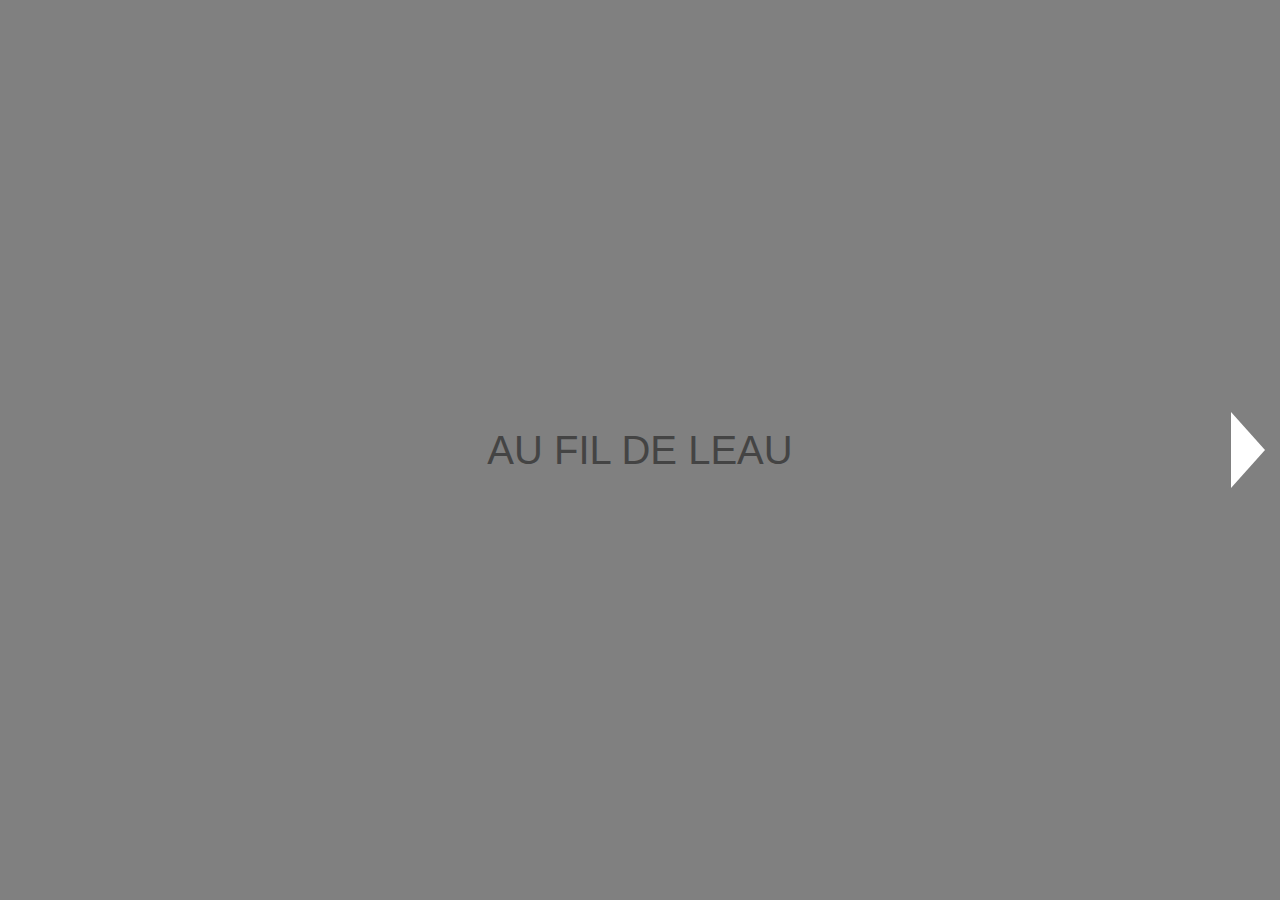
==== __projects/1_aufildeleau/x/stg_myproject.html @ 80ad35b6 "first commit" ====
<html xmlns="http://www.w3.org/1999/xhtml">

<head>
	<meta http-equiv="Content-Type" content="text/html; charset=utf-8" />
	<title>STG | AU FIL DE LEAU</title>
	<meta name="author" content="$author" />
	<meta name="description" content="Storygraph" />
	<meta name="keywords"  content="$keywords" />
	<meta name="Resource-type" content="Document" />


	<link rel="stylesheet" type="text/css" href="_css/jquery.fullPage.css" />
	<link rel="stylesheet" type="text/css" href="_css/examples.css" />

<!-- 	// js after css !!! -->
	<script type="text/javascript" src="_js/jquery.1.8.3.min.js"></script>
	<script type="text/javascript" src="_js/jquery-ui.1.9.1.min.js"></script>

	<script type="text/javascript" src="_js/jquery.fullPage.js"></script>
	<script type="text/javascript" src="_js/examples.js"></script>


<style>

/* Style for our header texts
	* --------------------------------------- */
	
	body {
	  font-size: 40px;
	  font-family: arial, helvetica;
	  color: #000;
	  margin: 0;
	  padding: 0;
	}
	
	
	h1 {
	  font-weight: normal;
	  font-size: inherit
	}

	#fp-nav {
	  display: none;
	}
	
	.section {
	  text-align: center;
	  background: grey;
	}

	.slide {
	    width:100%;
	    height:100%;
	    padding:0;
	    margin:0;
	}

	.div-no-repeat {
	    /*background-image: url('http://lorempixel.com/g/500/500/');*/
	    background-repeat: no-repeat;
	}

	.div-contain {
	    background-size: contain;
	}
	
	.div-cover {
	    background-size: cover;
	}

	.num {
	  position: absolute;
	  bottom: 15px;
	  left: 15px;
	  text-align: left;
	  z-index: 999999;
	  background:yellow;
	}

</style>


<script type="text/javascript">
	
$(document).ready(function() {



  $('#fullpage').fullpage({

 //  	sectionsColor: ['#1bbc9b', '#4BBFC3', '#7BAABE', 'whitesmoke', '#ccddff'],
	// anchors: ['firstPage', 'secondPage', 'thirdPage', 'fourthPage', 'lastPage'],
	anchors: ['firstPage', 'lastPage'],
	menu: '#menu',

	afterRender: function() {
	console.log('afterRender');
	$(".fp-next").show();
	// $.fn.fullpage.setAllowScrolling(false, 'left, right');
	//$.fn.fullpage.setAllowScrolling(false);
	// $.fn.fullpage.moveSlideLeft(false);
	//$.fn.fullpage.moveSlideRight();
	},

    afterSlideLoad: function(anchorLink, index, slideAnchor, slideIndex) {
	
			var loadedSlide = $(this);
			var totalItems = loadedSlide.siblings().length;
			var numContainer = loadedSlide.closest('.fp-section').find('.num');
			var id = loadedSlide.closest('.slide').attr('id');
			numContainer.html(slideIndex + '/' + totalItems + '   ' + id);

			$(".fp-controlArrow").show();
			$(".fp-prev").show();
			$(".fp-next").show();

			if(id == "case_TITLE"){
			    $(".fp-prev").hide();
			}
			if(id == "case_END"){
			    $(".fp-next").hide();
			}
    },

	afterLoad: function(anchorLink, index) {
		var loadedSlide = $(this);
		var id = loadedSlide.closest('.slide').attr('id');

		$(".fp-controlArrow").hide();
		// $(".fp-next").show();
		// $(".fp-prev").show();

		if(id == "case_TITLE"){
		    $(".fp-prev").hide();
		    $(".fp-next").show();
		}
		if(id == "case_END"){
			$(".fp-prev").show();
		    $(".fp-next").hide();
		}

	},

    onSlideLeave: function (anchorLink, index, slideIndex, direction, nextSlideIndex) {
            var loadedSlide = $(this);
            var id = loadedSlide.closest('.slide').attr('id');
			// if(id == "slide10"){
			// 	$(".fp-prev").show();
			//     $(".fp-next").hide();
			//     var nextSlideIndex = slideIndex;
			// }
    }



  });


});

</script>





</head>
<body>



<ul id="menu" style="display:none;" >
	<!-- <li data-menuanchor="firstPage" class="active"><a href="#firstPage/1">1</a></li> -->
<!-- 	<li data-menuanchor="firstPage" class="active"><a href="#firstPage/">1</a></li>
	<li data-menuanchor="secondPage"><a href="#firstPage/1">2</a></li>
	<li data-menuanchor="thirdPage" ><a href="#firstPage/2">3</a></li>
	<li data-menuanchor="fourthPage"><a href="#firstPage/3">4</a></li> -->

	<li data-menuanchor="firstPage"><a href="#case_TITLE">TITLE</a></li>
		<li data-menuanchor="case_9"><a href="#case_9">case 9</a></li><li data-menuanchor="case_11"><a href="#case_11">case 11</a></li><li data-menuanchor="case_10"><a href="#case_10">case 10</a></li><li data-menuanchor="case_7"><a href="#case_7">case 7</a></li><li data-menuanchor="case_8"><a href="#case_8">case 8</a></li><li data-menuanchor="case_1"><a href="#case_1">case 1</a></li><li data-menuanchor="case_3"><a href="#case_3">case 3</a></li><li data-menuanchor="case_14"><a href="#case_14">case 14</a></li><li data-menuanchor="case_4"><a href="#case_4">case 4</a></li><li data-menuanchor="case_12"><a href="#case_12">case 12</a></li><li data-menuanchor="case_13"><a href="#case_13">case 13</a></li><li data-menuanchor="case_5"><a href="#case_5">case 5</a></li><li data-menuanchor="case_15"><a href="#case_15">case 15</a></li>	<li data-menuanchor="fourthPage"><a href="#case_END">END</a></li>

</ul>

<div id="fullpage">

	  <div class="section">

<!-- 		    <div class="slide active" id="slide1">
		      <h1>S1</h1>
		  </div> 

		    <div class="slide" id="slide1">
		      <h1>S1</h1>
		  </div>
-->


		<div id="case_TITLE" class="slide div-no-repeat div-contain">
				<h1>AU FIL DE LEAU</h1>
		</div>


		<div id="case_9" class="slide div-no-repeat div-contain"><h1>9</h1></div><div id="case_11" class="slide div-no-repeat div-contain"><h1>11</h1></div><div id="case_10" class="slide div-no-repeat div-contain"><h1>10</h1></div><div id="case_7" class="slide div-no-repeat div-contain"><h1>7</h1></div><div id="case_8" class="slide div-no-repeat div-contain"><h1>8</h1></div><div id="case_1" class="slide div-no-repeat div-contain"><h1>1</h1></div><div id="case_3" class="slide div-no-repeat div-contain"><h1>3</h1></div><div id="case_14" class="slide div-no-repeat div-contain"><h1>14</h1></div><div id="case_4" class="slide div-no-repeat div-contain"><h1>4</h1></div><div id="case_12" class="slide div-no-repeat div-contain"><h1>12</h1></div><div id="case_13" class="slide div-no-repeat div-contain"><h1>13</h1></div><div id="case_5" class="slide div-no-repeat div-contain"><h1>5</h1></div><div id="case_15" class="slide div-no-repeat div-contain"><h1>15</h1></div>

		<div id="case_END" class="slide div-no-repeat div-contain">
				<h1>FIN</h1>
		</div>

		      
		    <div class="num"></div>


	  </div>

</div>

<!-- 
<div id="fullpageDES" style="display:none;">

	<div class="section active" id="section1">


		<div id="case_TITLE" class="slide div-slide">
			<div class="intro">
				<h1>AU FIL DE LEAU</h1>
			</div>
		</div>


		<div id="case_9" class="slide div-slide"><div class="intro"><h1>9</h1></div></div><div id="case_11" class="slide div-slide"><div class="intro"><h1>11</h1></div></div><div id="case_10" class="slide div-slide"><div class="intro"><h1>10</h1></div></div><div id="case_7" class="slide div-slide"><div class="intro"><h1>7</h1></div></div><div id="case_8" class="slide div-slide"><div class="intro"><h1>8</h1></div></div><div id="case_1" class="slide div-slide"><div class="intro"><h1>1</h1></div></div><div id="case_3" class="slide div-slide"><div class="intro"><h1>3</h1></div></div><div id="case_14" class="slide div-slide"><div class="intro"><h1>14</h1></div></div><div id="case_4" class="slide div-slide"><div class="intro"><h1>4</h1></div></div><div id="case_12" class="slide div-slide"><div class="intro"><h1>12</h1></div></div><div id="case_13" class="slide div-slide"><div class="intro"><h1>13</h1></div></div><div id="case_5" class="slide div-slide"><div class="intro"><h1>5</h1></div></div><div id="case_15" class="slide div-slide"><div class="intro"><h1>15</h1></div></div>

		<div id="case_END" class="slide div-slide">
			<div class="intro">
				<h1>FIN</h1>
			</div>
		</div>


	</div>

</div> -->



<script>

var url = "storygraph-json.txt";


function populateCases() {
    getJson(function(json_obj) {
        //processing the data
        // console.log(json_obj);
        // var json_obj = $.parseJSON(json_obj);//parse JSON
        for (var i in json_obj) 
            {
            	// ------------------ case json
            	// console.log(json_obj[i]); // ["cases","7","jpg"]
                var classes = json_obj[i][0];
                var id = json_obj[i][1];
                var ext = json_obj[i][2];
                console.log(classes + ",  " + id + " ,  " + ext);

            	// ------------------ case json_string
                // console.log(json_obj[i].classes + ",  " + json_obj[i].id + ",  " + json_obj[i].ext);
                // var classes = json_obj[i].classes;
                // var id = json_obj[i].id;
                // var ext = json_obj[i].ext;
                // if(ext!=""){
                if(ext){
			        var imageUrl = 'cases/case_'+id+'/case_'+id+'_bg.'+ext+'';
					var id_div = "#case_"+id;
			        $(id_div).css('background-image', 'url(' + imageUrl + ')');                	
                }


            }

    });
}


function getJson(callback) {
    var data;
    $.ajax({
        url: url,
        dataType: "json", //set to JSON
        success: function (resp) {
            data = resp;
            callback(data);
        },
        error: function () {}
    }); // ajax asynchronus request 
    //the following line wouldn't work, since the function returns immediately
    //return data; // return data from the ajax request
}


populateCases();



// $.ajax({
//         type: "GET", 
//         url: urlX, 
// 		dataType: "json", //set to JSON
//         success: function(response)
//         {
// 	    	var json_obj = $.parseJSON(response);//parse JSON
//             for (var i in json_obj) 
//             {

//                 console.log(json_obj[i].classes + ",  " + json_obj[i].id + ",  " + json_obj[i].ext);
//                 var id = json_obj[i].id;
//                 var ext = json_obj[i].ext;

// 		        var imageUrl = 'cases/case_'+id+'/case_'+id+'_bg.'+ext+'';
// 				var id_div = "#case_"+id;
// 		        $(id_div).css('background-image', 'url(' + imageUrl + ')');

//             }

//         }    
// }) 








// $.get( url, function( data ) {

//  obj = JSON.parse(data);

// 	console.log('data');
// 	console.log(data);
//   // console.log(JSON.encode(data));
//   console.log(typeof(data));

// });



// for (var i = 0; i < arrayLength; i++) {
// 		id = myStringArray_ID[i];


//         var imageUrl = 'cases/case_'+id+'/case_'+id+'_bg.'+ext+'';
// 		var id_div = "#case_"+id;
//         $(id_div).css('background-image', 'url(' + imageUrl + ')');

// }


		
        // imageUrl = '../../__projects/1_aufildeleau/cases/case_7/case_7_bg.jpg';
        // $('#case_7').css('background-image', 'url(' + imageUrl + ')');

        // imageUrl = '../../__projects/1_aufildeleau/cases/case_6/case_6_bg.jpg';
        // $('#case_6').css('background-image', 'url(' + imageUrl + ')');

        // imageUrl = '../../__projects/1_aufildeleau/cases/case_9/case_9_bg.jpg';
        // $('#case_9').css('background-image', 'url(' + imageUrl + ')');

        // imageUrl = '../../__projects/1_aufildeleau/cases/case_3/case_3_bg.png';
        // $('#case_3').css('background-image', 'url(' + imageUrl + ')');

        // imageUrl = '../../__projects/1_aufildeleau/cases/case_2/case_2_bg.jpg';
        // $('#case_2').css('background-image', 'url(' + imageUrl + ')');




</script>

</body>
</html>
---- __projects/1_aufildeleau/x/_css/examples.css ----
@CHARSET "ISO-8859-1";
/* Reset CSS
 * --------------------------------------- */
body,div,dl,dt,dd,ul,ol,li,h1,h2,h3,h4,h5,h6,pre,
form,fieldset,input,textarea,p,blockquote,th,td {
    padding: 0;
    margin: 0;
}
a{
	text-decoration:none;
}
table {
    border-spacing: 0;
}
fieldset,img {
    border: 0;
}
address,caption,cite,code,dfn,em,strong,th,var {
    font-weight: normal;
    font-style: normal;
}
strong{
	font-weight: bold;
}
ol,ul {
    list-style: none;
    margin:0;
    padding:0;
}
caption,th {
    text-align: left;

}
h1,h2,h3,h4,h5,h6 {
    font-weight: normal;
    font-size: 100%;
    margin:0;
    padding:0;
    color:#444;
}
q:before,q:after {
    content:'';
}
abbr,acronym { border: 0;
}


/* Custom CSS
 * --------------------------------------- */
body{
	font-family: arial,helvetica;
	color: #333;
	color: rgba(0,0,0,0.5);
}
.wrap{
	margin-left: auto;
	margin-right: auto;
	width: 960px;
	position: relative;
}
h1{
	font-size: 6em;
}
p{
	font-size: 2em;
}
.intro p{
	width: 50%;
	margin: 0 auto;
	font-size: 1.5em;
}
.section{
	text-align:center;
}
#menu li {
	display:inline-block;
	margin: 10px;
	color: #000;
	background:#fff;
	background: rgba(255,255,255, 0.5);
	-webkit-border-radius: 10px;
            border-radius: 10px;
}
#menu li.active{
	background:#666;
	background: rgba(0,0,0, 0.5);
	color: #fff;
}
#menu li a{
	text-decoration:none;
	color: #000;
}
#menu li.active a:hover{
	color: #000;
}
#menu li:hover{
	background: rgba(255,255,255, 0.8);
}
#menu li a,
#menu li.active a{
	padding: 9px 18px;
	display:block;
}
#menu li.active a{
	color: #fff;
}
#menu{
	position:fixed;
	top:0;
	left:0;
	height: 40px;
	z-index: 70;
	width: 100%;
	padding: 0;
	margin:0;
}
.twitter-share-button{
	position: fixed;
	z-index: 99;
	right: 149px;
	top: 9px;
}
#download{
	margin: 10px 0 0 0;
	padding: 15px 10px;
	color: #fff;
	text-shadow: 0 -1px 0 rgba(0,0,0,0.25);
	background-color: #49afcd;
	background-image: -moz-linear-gradient(top, #5bc0de, #2f96b4);
	background-image: -ms-linear-gradient(top, #5bc0de, #2f96b4);
	background-image: -webkit-gradient(linear,0 0,0 100%,from( #5bc0de),to( #2f96b4));
	background-image: -webkit-linear-gradient(top, #5bc0de, #2f96b4);
	background-image: -o-linear-gradient(top, #5bc0de, #2f96b4);
	background-image: linear-gradient(top, #5bc0de, #2f96b4);
	background-repeat: repeat-x;
	filter: progid:DXImageTransform.Microsoft.gradient(startColorstr='#5bc0de', endColorstr='#2f96b4', GradientType=0);
	border-color: #2f96b4 #2f96b4 #1f6377;
	border-color: rgba(0,0,0,.1) rgba(0,0,0,.1) rgba(0,0,0,.25);
	filter: progid:DXImageTransform.Microsoft.gradient(enabled=false);

	-webkit-border-radius: 6px;
	-moz-border-radius: 6px;
	border-radius: 6px;
	vertical-align: middle;
	cursor: pointer;
	display: inline-block;
	-webkit-box-shadow: inset 0 1px 0 rgba(255,255,255,0.2),0 1px 2px rgba(0,0,0,0.05);
	-moz-box-shadow: inset 0 1px 0 rgba(255,255,255,0.2),0 1px 2px rgba(0,0,0,0.05);
	box-shadow: inset 0 1px 0 rgba(255,255,255,0.2),0 1px 2px rgba(0,0,0,0.05);
}
#download a{
	text-decoration:none;
	color:#fff;
}
#download:hover{
	text-shadow: 0 -1px 0 rgba(0,0,0,.25);
	background-color: #2F96B4;
	background-position: 0 -15px;
	-webkit-transition: background-position .1s linear;
	-moz-transition: background-position .1s linear;
	-ms-transition: background-position .1s linear;
	-o-transition: background-position .1s linear;
	transition: background-position .1s linear;
}
#infoMenu{
	height: 20px;
	color: #f2f2f2;
	position:fixed;
	z-index:70;
	bottom:0;
	width:100%;
	text-align:right;
	font-size:0.9em;
	padding:8px 0 8px 0;
}
#infoMenu ul{
	padding: 0 40px;
}
#infoMenu li a{
	display: block;
	margin: 0 22px 0 0;
	color: #333;
}
#infoMenu li a:hover{
	text-decoration:underline;
}
#infoMenu li{
	display:inline-block;
	position:relative;
}
#examplesList{
	display:none;
	background: #282828;
	-webkit-border-radius: 6px;
	-moz-border-radius: 6px;
	border-radius: 6px;
	padding: 20px;
	float: left;
	position: absolute;
	bottom: 29px;
	right: 0;
	width:638px;
	text-align:left;
}
#examplesList ul{
	padding:0;
}
#examplesList ul li{
	display:block;
	margin: 5px 0;
}
#examplesList ul li a{
	color: #BDBDBD;
	margin:0;
}
#examplesList ul li a:hover{
	color: #f2f2f2;
}
#examplesList .column{
	float: left;
	margin: 0 20px 0 0;
}
#examplesList h3{
	color: #f2f2f2;
	font-size: 1.2em;
	margin: 0 0 15px 0;
	border-bottom: 1px solid rgba(0, 0, 0, 0.4);
	-webkit-box-shadow: 0 1px 0 rgba(255, 255, 255, 0.1);
	-moz-box-shadow: 0 1px 0 rgba(255,255,255,0.1);
	box-shadow: 0 1px 0 rgba(255, 255, 255, 0.1);
	padding: 0 0 5px 0;
}



/* Demos Menu
 * --------------------------------------- */
 #demosMenu{
	position:fixed;
	bottom: 10px;
	right:10px;
	z-index: 999;
 }
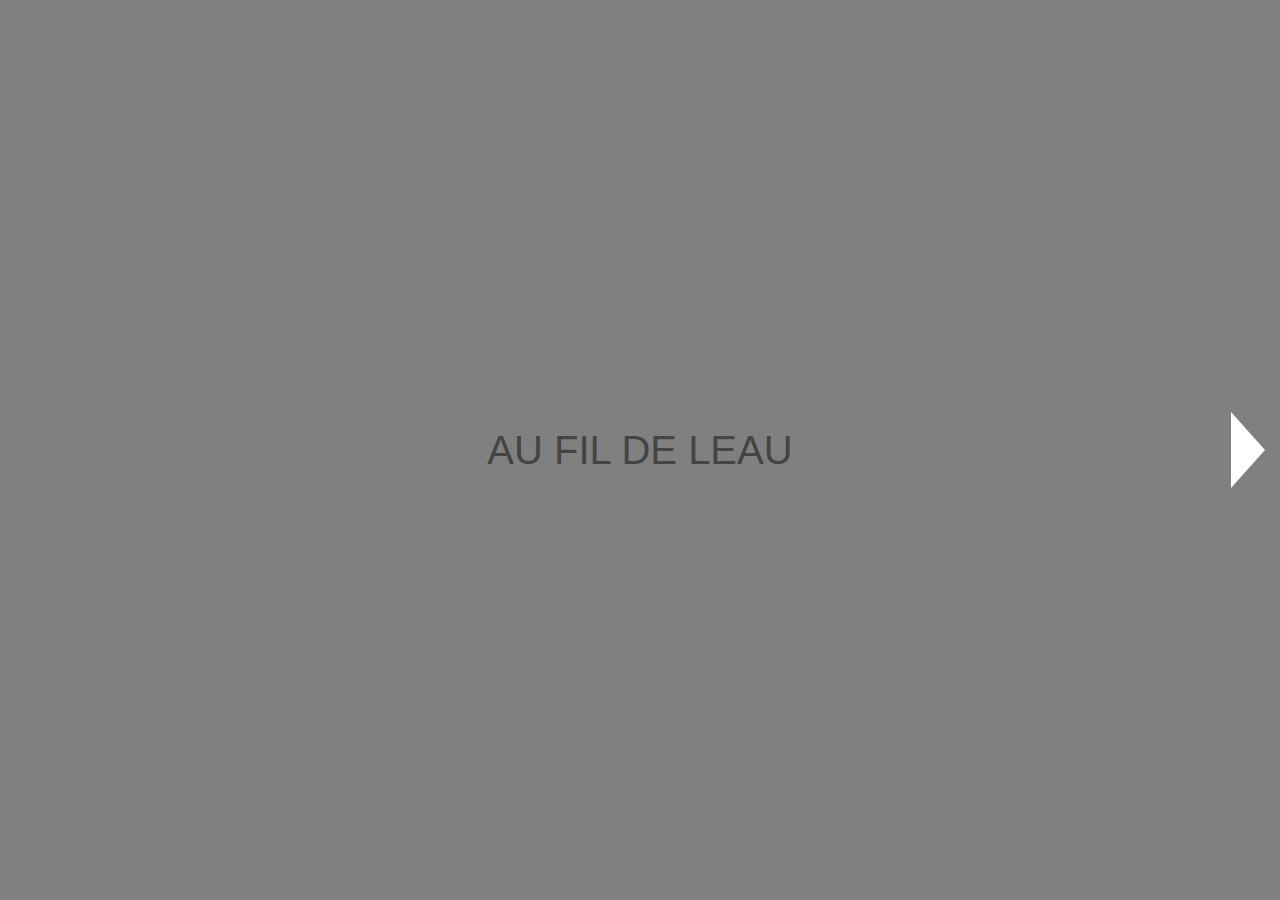
==== commit 85505eb6: "cleaning project" ====
--- a/__projects/1_aufildeleau/x/stg_myproject.html
+++ b/__projects/1_aufildeleau/x/stg_myproject.html
@@ -178,7 +178,7 @@
 	<li data-menuanchor="fourthPage"><a href="#firstPage/3">4</a></li> -->
 
 	<li data-menuanchor="firstPage"><a href="#case_TITLE">TITLE</a></li>
-		<li data-menuanchor="case_9"><a href="#case_9">case 9</a></li><li data-menuanchor="case_11"><a href="#case_11">case 11</a></li><li data-menuanchor="case_10"><a href="#case_10">case 10</a></li><li data-menuanchor="case_7"><a href="#case_7">case 7</a></li><li data-menuanchor="case_8"><a href="#case_8">case 8</a></li><li data-menuanchor="case_1"><a href="#case_1">case 1</a></li><li data-menuanchor="case_3"><a href="#case_3">case 3</a></li><li data-menuanchor="case_14"><a href="#case_14">case 14</a></li><li data-menuanchor="case_4"><a href="#case_4">case 4</a></li><li data-menuanchor="case_12"><a href="#case_12">case 12</a></li><li data-menuanchor="case_13"><a href="#case_13">case 13</a></li><li data-menuanchor="case_5"><a href="#case_5">case 5</a></li><li data-menuanchor="case_15"><a href="#case_15">case 15</a></li>	<li data-menuanchor="fourthPage"><a href="#case_END">END</a></li>
+		<li data-menuanchor="case_1"><a href="#case_1">case 1</a></li><li data-menuanchor="case_2"><a href="#case_2">case 2</a></li><li data-menuanchor="case_3"><a href="#case_3">case 3</a></li><li data-menuanchor="case_4"><a href="#case_4">case 4</a></li><li data-menuanchor="case_5"><a href="#case_5">case 5</a></li><li data-menuanchor="case_6"><a href="#case_6">case 6</a></li><li data-menuanchor="case_7"><a href="#case_7">case 7</a></li>	<li data-menuanchor="fourthPage"><a href="#case_END">END</a></li>
 
 </ul>
 
@@ -201,7 +201,7 @@
 		</div>
 
 
-		<div id="case_9" class="slide div-no-repeat div-contain"><h1>9</h1></div><div id="case_11" class="slide div-no-repeat div-contain"><h1>11</h1></div><div id="case_10" class="slide div-no-repeat div-contain"><h1>10</h1></div><div id="case_7" class="slide div-no-repeat div-contain"><h1>7</h1></div><div id="case_8" class="slide div-no-repeat div-contain"><h1>8</h1></div><div id="case_1" class="slide div-no-repeat div-contain"><h1>1</h1></div><div id="case_3" class="slide div-no-repeat div-contain"><h1>3</h1></div><div id="case_14" class="slide div-no-repeat div-contain"><h1>14</h1></div><div id="case_4" class="slide div-no-repeat div-contain"><h1>4</h1></div><div id="case_12" class="slide div-no-repeat div-contain"><h1>12</h1></div><div id="case_13" class="slide div-no-repeat div-contain"><h1>13</h1></div><div id="case_5" class="slide div-no-repeat div-contain"><h1>5</h1></div><div id="case_15" class="slide div-no-repeat div-contain"><h1>15</h1></div>
+		<div id="case_1" class="slide div-no-repeat div-contain"><h1>1</h1></div><div id="case_2" class="slide div-no-repeat div-contain"><h1>2</h1></div><div id="case_3" class="slide div-no-repeat div-contain"><h1>3</h1></div><div id="case_4" class="slide div-no-repeat div-contain"><h1>4</h1></div><div id="case_5" class="slide div-no-repeat div-contain"><h1>5</h1></div><div id="case_6" class="slide div-no-repeat div-contain"><h1>6</h1></div><div id="case_7" class="slide div-no-repeat div-contain"><h1>7</h1></div>
 
 		<div id="case_END" class="slide div-no-repeat div-contain">
 				<h1>FIN</h1>
@@ -228,7 +228,7 @@
 		</div>
 
 
-		<div id="case_9" class="slide div-slide"><div class="intro"><h1>9</h1></div></div><div id="case_11" class="slide div-slide"><div class="intro"><h1>11</h1></div></div><div id="case_10" class="slide div-slide"><div class="intro"><h1>10</h1></div></div><div id="case_7" class="slide div-slide"><div class="intro"><h1>7</h1></div></div><div id="case_8" class="slide div-slide"><div class="intro"><h1>8</h1></div></div><div id="case_1" class="slide div-slide"><div class="intro"><h1>1</h1></div></div><div id="case_3" class="slide div-slide"><div class="intro"><h1>3</h1></div></div><div id="case_14" class="slide div-slide"><div class="intro"><h1>14</h1></div></div><div id="case_4" class="slide div-slide"><div class="intro"><h1>4</h1></div></div><div id="case_12" class="slide div-slide"><div class="intro"><h1>12</h1></div></div><div id="case_13" class="slide div-slide"><div class="intro"><h1>13</h1></div></div><div id="case_5" class="slide div-slide"><div class="intro"><h1>5</h1></div></div><div id="case_15" class="slide div-slide"><div class="intro"><h1>15</h1></div></div>
+		<div id="case_1" class="slide div-slide"><div class="intro"><h1>1</h1></div></div><div id="case_2" class="slide div-slide"><div class="intro"><h1>2</h1></div></div><div id="case_3" class="slide div-slide"><div class="intro"><h1>3</h1></div></div><div id="case_4" class="slide div-slide"><div class="intro"><h1>4</h1></div></div><div id="case_5" class="slide div-slide"><div class="intro"><h1>5</h1></div></div><div id="case_6" class="slide div-slide"><div class="intro"><h1>6</h1></div></div><div id="case_7" class="slide div-slide"><div class="intro"><h1>7</h1></div></div>
 
 		<div id="case_END" class="slide div-slide">
 			<div class="intro">
@@ -245,6 +245,7 @@
 
 <script>
 
+// var url = "storygraph-json.php";
 var url = "storygraph-json.txt";
 
 
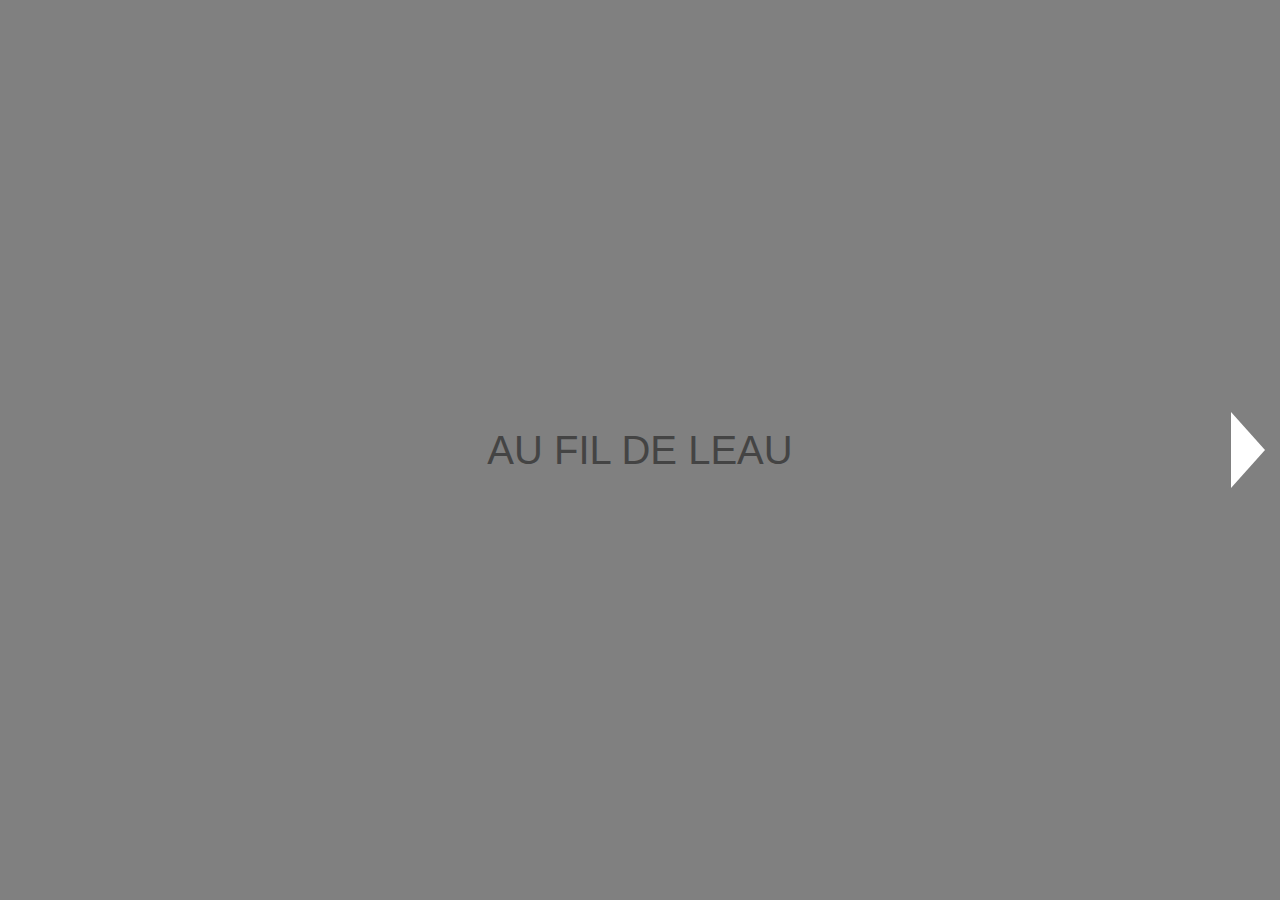
==== commit afe25266: "__project pack bg img fixed" ====
--- a/__projects/1_aufildeleau/x/stg_myproject.html
+++ b/__projects/1_aufildeleau/x/stg_myproject.html
@@ -57,7 +57,6 @@
 	}
 
 	.div-no-repeat {
-	    /*background-image: url('http://lorempixel.com/g/500/500/');*/
 	    background-repeat: no-repeat;
 	}
 
@@ -89,18 +88,12 @@
 
   $('#fullpage').fullpage({
 
- //  	sectionsColor: ['#1bbc9b', '#4BBFC3', '#7BAABE', 'whitesmoke', '#ccddff'],
-	// anchors: ['firstPage', 'secondPage', 'thirdPage', 'fourthPage', 'lastPage'],
 	anchors: ['firstPage', 'lastPage'],
 	menu: '#menu',
 
 	afterRender: function() {
 	console.log('afterRender');
 	$(".fp-next").show();
-	// $.fn.fullpage.setAllowScrolling(false, 'left, right');
-	//$.fn.fullpage.setAllowScrolling(false);
-	// $.fn.fullpage.moveSlideLeft(false);
-	//$.fn.fullpage.moveSlideRight();
 	},
 
     afterSlideLoad: function(anchorLink, index, slideAnchor, slideIndex) {
@@ -128,8 +121,6 @@
 		var id = loadedSlide.closest('.slide').attr('id');
 
 		$(".fp-controlArrow").hide();
-		// $(".fp-next").show();
-		// $(".fp-prev").show();
 
 		if(id == "case_TITLE"){
 		    $(".fp-prev").hide();
@@ -145,11 +136,6 @@
     onSlideLeave: function (anchorLink, index, slideIndex, direction, nextSlideIndex) {
             var loadedSlide = $(this);
             var id = loadedSlide.closest('.slide').attr('id');
-			// if(id == "slide10"){
-			// 	$(".fp-prev").show();
-			//     $(".fp-next").hide();
-			//     var nextSlideIndex = slideIndex;
-			// }
     }
 
 
@@ -163,22 +149,14 @@
 
 
 
-
-
 </head>
 <body>
 
 
-
 <ul id="menu" style="display:none;" >
-	<!-- <li data-menuanchor="firstPage" class="active"><a href="#firstPage/1">1</a></li> -->
-<!-- 	<li data-menuanchor="firstPage" class="active"><a href="#firstPage/">1</a></li>
-	<li data-menuanchor="secondPage"><a href="#firstPage/1">2</a></li>
-	<li data-menuanchor="thirdPage" ><a href="#firstPage/2">3</a></li>
-	<li data-menuanchor="fourthPage"><a href="#firstPage/3">4</a></li> -->
 
 	<li data-menuanchor="firstPage"><a href="#case_TITLE">TITLE</a></li>
-		<li data-menuanchor="case_1"><a href="#case_1">case 1</a></li><li data-menuanchor="case_2"><a href="#case_2">case 2</a></li><li data-menuanchor="case_3"><a href="#case_3">case 3</a></li><li data-menuanchor="case_4"><a href="#case_4">case 4</a></li><li data-menuanchor="case_5"><a href="#case_5">case 5</a></li><li data-menuanchor="case_6"><a href="#case_6">case 6</a></li><li data-menuanchor="case_7"><a href="#case_7">case 7</a></li>	<li data-menuanchor="fourthPage"><a href="#case_END">END</a></li>
+		<li data-menuanchor="case_1"><a href="#case_1">case 1</a></li><li data-menuanchor="case_2"><a href="#case_2">case 2</a></li><li data-menuanchor="case_3"><a href="#case_3">case 3</a></li><li data-menuanchor="case_4"><a href="#case_4">case 4</a></li><li data-menuanchor="case_5"><a href="#case_5">case 5</a></li><li data-menuanchor="case_6"><a href="#case_6">case 6</a></li><li data-menuanchor="case_7"><a href="#case_7">case 7</a></li><li data-menuanchor="case_8"><a href="#case_8">case 8</a></li>	<li data-menuanchor="fourthPage"><a href="#case_END">END</a></li>
 
 </ul>
 
@@ -186,196 +164,23 @@
 
 	  <div class="section">
 
-<!-- 		    <div class="slide active" id="slide1">
-		      <h1>S1</h1>
-		  </div> 
-
-		    <div class="slide" id="slide1">
-		      <h1>S1</h1>
-		  </div>
--->
-
 
 		<div id="case_TITLE" class="slide div-no-repeat div-contain">
 				<h1>AU FIL DE LEAU</h1>
 		</div>
 
-
-		<div id="case_1" class="slide div-no-repeat div-contain"><h1>1</h1></div><div id="case_2" class="slide div-no-repeat div-contain"><h1>2</h1></div><div id="case_3" class="slide div-no-repeat div-contain"><h1>3</h1></div><div id="case_4" class="slide div-no-repeat div-contain"><h1>4</h1></div><div id="case_5" class="slide div-no-repeat div-contain"><h1>5</h1></div><div id="case_6" class="slide div-no-repeat div-contain"><h1>6</h1></div><div id="case_7" class="slide div-no-repeat div-contain"><h1>7</h1></div>
-
+		<div id="case_1" class="slide div-no-repeat div-contain" style="background-image:url(cases/case_1/case_1_bg.jpg?t=1524525506);"><h1>1</h1></div><div id="case_2" class="slide div-no-repeat div-contain" style="background-image:url(cases/case_2/case_2_bg.jpg?t=1524525506);"><h1>2</h1></div><div id="case_3" class="slide div-no-repeat div-contain" style="background-image:url(cases/case_3/case_3_bg.jpg?t=1524525506);"><h1>3</h1></div><div id="case_4" class="slide div-no-repeat div-contain" style="background-image:url(cases/case_4/case_4_bg.jpg?t=1524525506);"><h1>4</h1></div><div id="case_5" class="slide div-no-repeat div-contain" style="background-image:url(cases/case_5/case_5_bg.gif?t=1524525506);"><h1>5</h1></div><div id="case_6" class="slide div-no-repeat div-contain" style="background-image:url(cases/case_6/case_6_bg.jpg?t=1524525506);"><h1>6</h1></div><div id="case_7" class="slide div-no-repeat div-contain" style="background-image:url(cases/case_7/case_7_bg.jpg?t=1524525506);"><h1>7</h1></div><div id="case_8" class="slide div-no-repeat div-contain" style="background-image:url(cases/case_8/case_8_bg.jpg?t=1524525506);"><h1>8</h1></div>
 		<div id="case_END" class="slide div-no-repeat div-contain">
 				<h1>FIN</h1>
 		</div>
-
-		      
+      
 		    <div class="num"></div>
-
 
 	  </div>
 
 </div>
 
-<!-- 
-<div id="fullpageDES" style="display:none;">
-
-	<div class="section active" id="section1">
-
-
-		<div id="case_TITLE" class="slide div-slide">
-			<div class="intro">
-				<h1>AU FIL DE LEAU</h1>
-			</div>
-		</div>
-
-
-		<div id="case_1" class="slide div-slide"><div class="intro"><h1>1</h1></div></div><div id="case_2" class="slide div-slide"><div class="intro"><h1>2</h1></div></div><div id="case_3" class="slide div-slide"><div class="intro"><h1>3</h1></div></div><div id="case_4" class="slide div-slide"><div class="intro"><h1>4</h1></div></div><div id="case_5" class="slide div-slide"><div class="intro"><h1>5</h1></div></div><div id="case_6" class="slide div-slide"><div class="intro"><h1>6</h1></div></div><div id="case_7" class="slide div-slide"><div class="intro"><h1>7</h1></div></div>
-
-		<div id="case_END" class="slide div-slide">
-			<div class="intro">
-				<h1>FIN</h1>
-			</div>
-		</div>
-
-
-	</div>
-
-</div> -->
-
-
-
-<script>
-
-// var url = "storygraph-json.php";
-var url = "storygraph-json.txt";
-
-
-function populateCases() {
-    getJson(function(json_obj) {
-        //processing the data
-        // console.log(json_obj);
-        // var json_obj = $.parseJSON(json_obj);//parse JSON
-        for (var i in json_obj) 
-            {
-            	// ------------------ case json
-            	// console.log(json_obj[i]); // ["cases","7","jpg"]
-                var classes = json_obj[i][0];
-                var id = json_obj[i][1];
-                var ext = json_obj[i][2];
-                console.log(classes + ",  " + id + " ,  " + ext);
-
-            	// ------------------ case json_string
-                // console.log(json_obj[i].classes + ",  " + json_obj[i].id + ",  " + json_obj[i].ext);
-                // var classes = json_obj[i].classes;
-                // var id = json_obj[i].id;
-                // var ext = json_obj[i].ext;
-                // if(ext!=""){
-                if(ext){
-			        var imageUrl = 'cases/case_'+id+'/case_'+id+'_bg.'+ext+'';
-					var id_div = "#case_"+id;
-			        $(id_div).css('background-image', 'url(' + imageUrl + ')');                	
-                }
-
-
-            }
-
-    });
-}
-
-
-function getJson(callback) {
-    var data;
-    $.ajax({
-        url: url,
-        dataType: "json", //set to JSON
-        success: function (resp) {
-            data = resp;
-            callback(data);
-        },
-        error: function () {}
-    }); // ajax asynchronus request 
-    //the following line wouldn't work, since the function returns immediately
-    //return data; // return data from the ajax request
-}
-
-
-populateCases();
-
-
-
-// $.ajax({
-//         type: "GET", 
-//         url: urlX, 
-// 		dataType: "json", //set to JSON
-//         success: function(response)
-//         {
-// 	    	var json_obj = $.parseJSON(response);//parse JSON
-//             for (var i in json_obj) 
-//             {
-
-//                 console.log(json_obj[i].classes + ",  " + json_obj[i].id + ",  " + json_obj[i].ext);
-//                 var id = json_obj[i].id;
-//                 var ext = json_obj[i].ext;
-
-// 		        var imageUrl = 'cases/case_'+id+'/case_'+id+'_bg.'+ext+'';
-// 				var id_div = "#case_"+id;
-// 		        $(id_div).css('background-image', 'url(' + imageUrl + ')');
-
-//             }
-
-//         }    
-// }) 
-
-
-
-
-
-
-
-
-// $.get( url, function( data ) {
-
-//  obj = JSON.parse(data);
-
-// 	console.log('data');
-// 	console.log(data);
-//   // console.log(JSON.encode(data));
-//   console.log(typeof(data));
-
-// });
-
-
-
-// for (var i = 0; i < arrayLength; i++) {
-// 		id = myStringArray_ID[i];
-
-
-//         var imageUrl = 'cases/case_'+id+'/case_'+id+'_bg.'+ext+'';
-// 		var id_div = "#case_"+id;
-//         $(id_div).css('background-image', 'url(' + imageUrl + ')');
-
-// }
-
-
-		
-        // imageUrl = '../../__projects/1_aufildeleau/cases/case_7/case_7_bg.jpg';
-        // $('#case_7').css('background-image', 'url(' + imageUrl + ')');
-
-        // imageUrl = '../../__projects/1_aufildeleau/cases/case_6/case_6_bg.jpg';
-        // $('#case_6').css('background-image', 'url(' + imageUrl + ')');
-
-        // imageUrl = '../../__projects/1_aufildeleau/cases/case_9/case_9_bg.jpg';
-        // $('#case_9').css('background-image', 'url(' + imageUrl + ')');
-
-        // imageUrl = '../../__projects/1_aufildeleau/cases/case_3/case_3_bg.png';
-        // $('#case_3').css('background-image', 'url(' + imageUrl + ')');
-
-        // imageUrl = '../../__projects/1_aufildeleau/cases/case_2/case_2_bg.jpg';
-        // $('#case_2').css('background-image', 'url(' + imageUrl + ')');
-
-
-
-
-</script>
 
 </body>
 </html>
+
